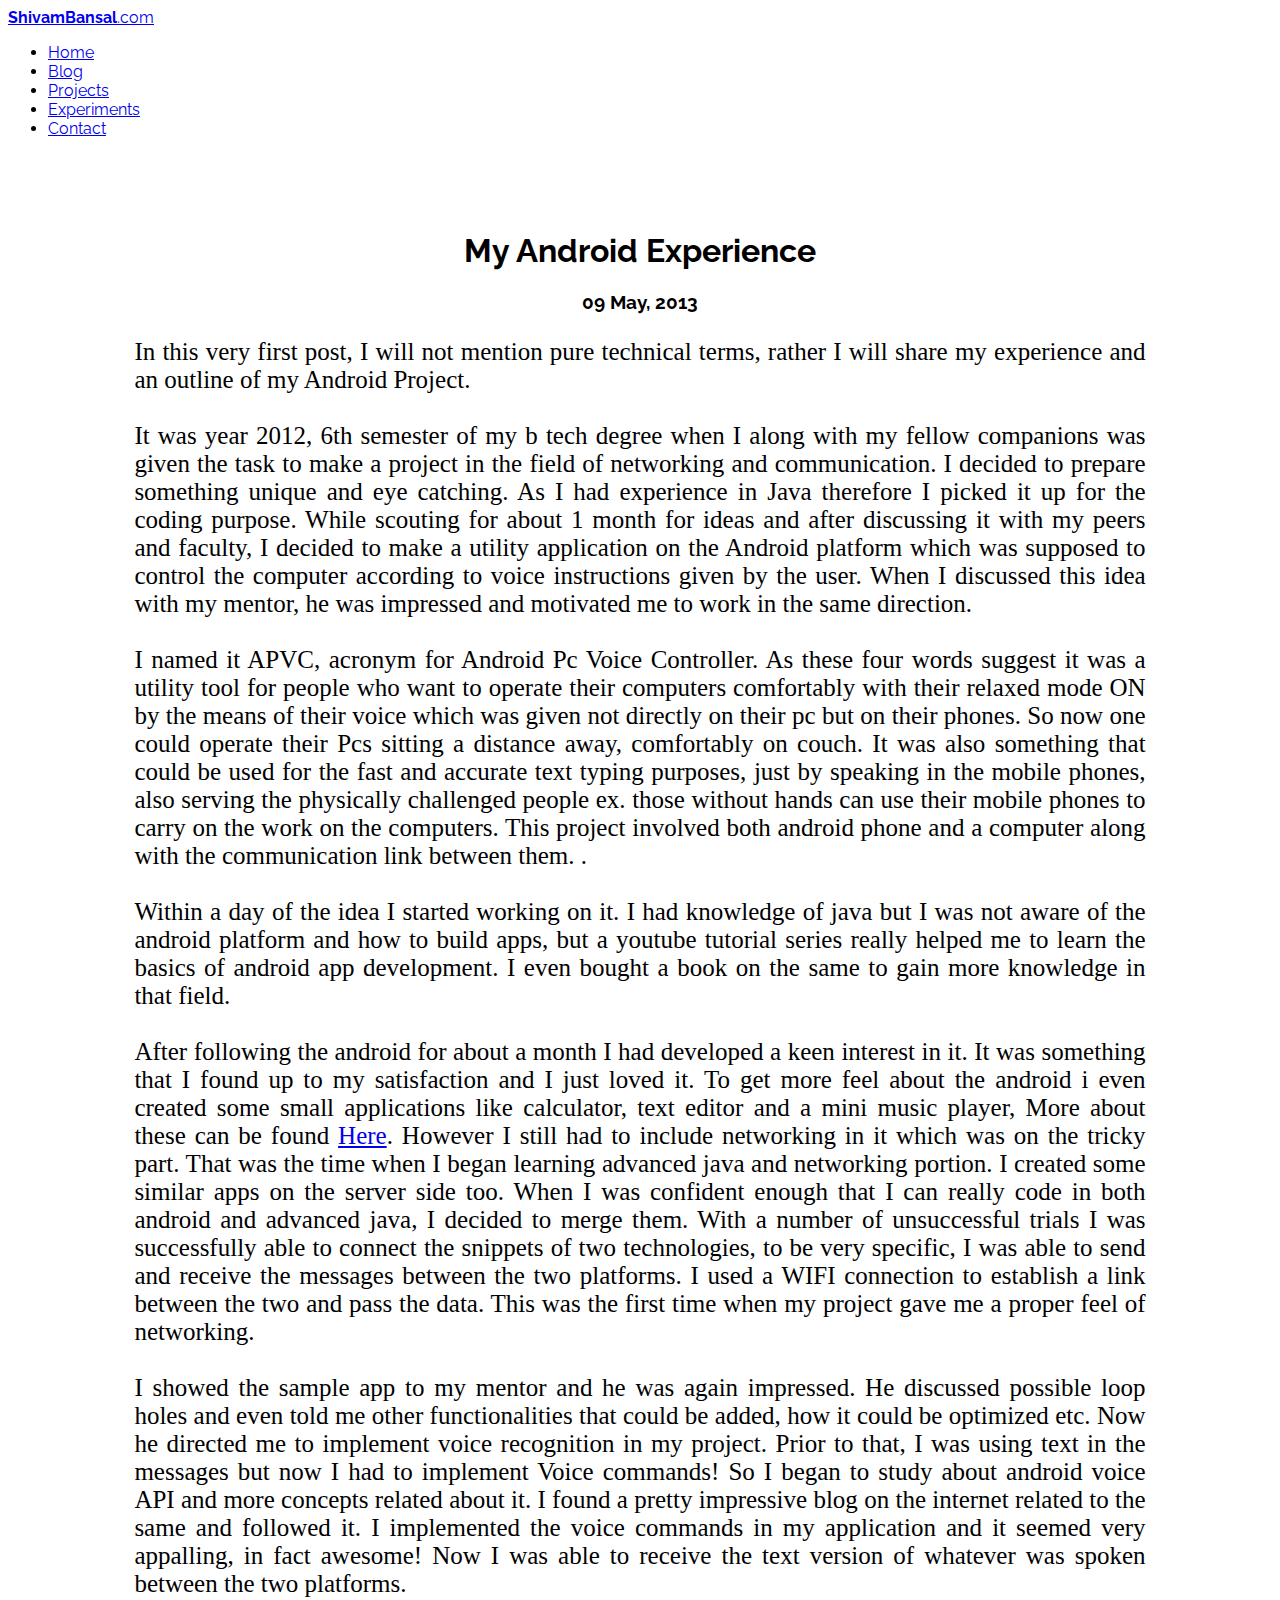
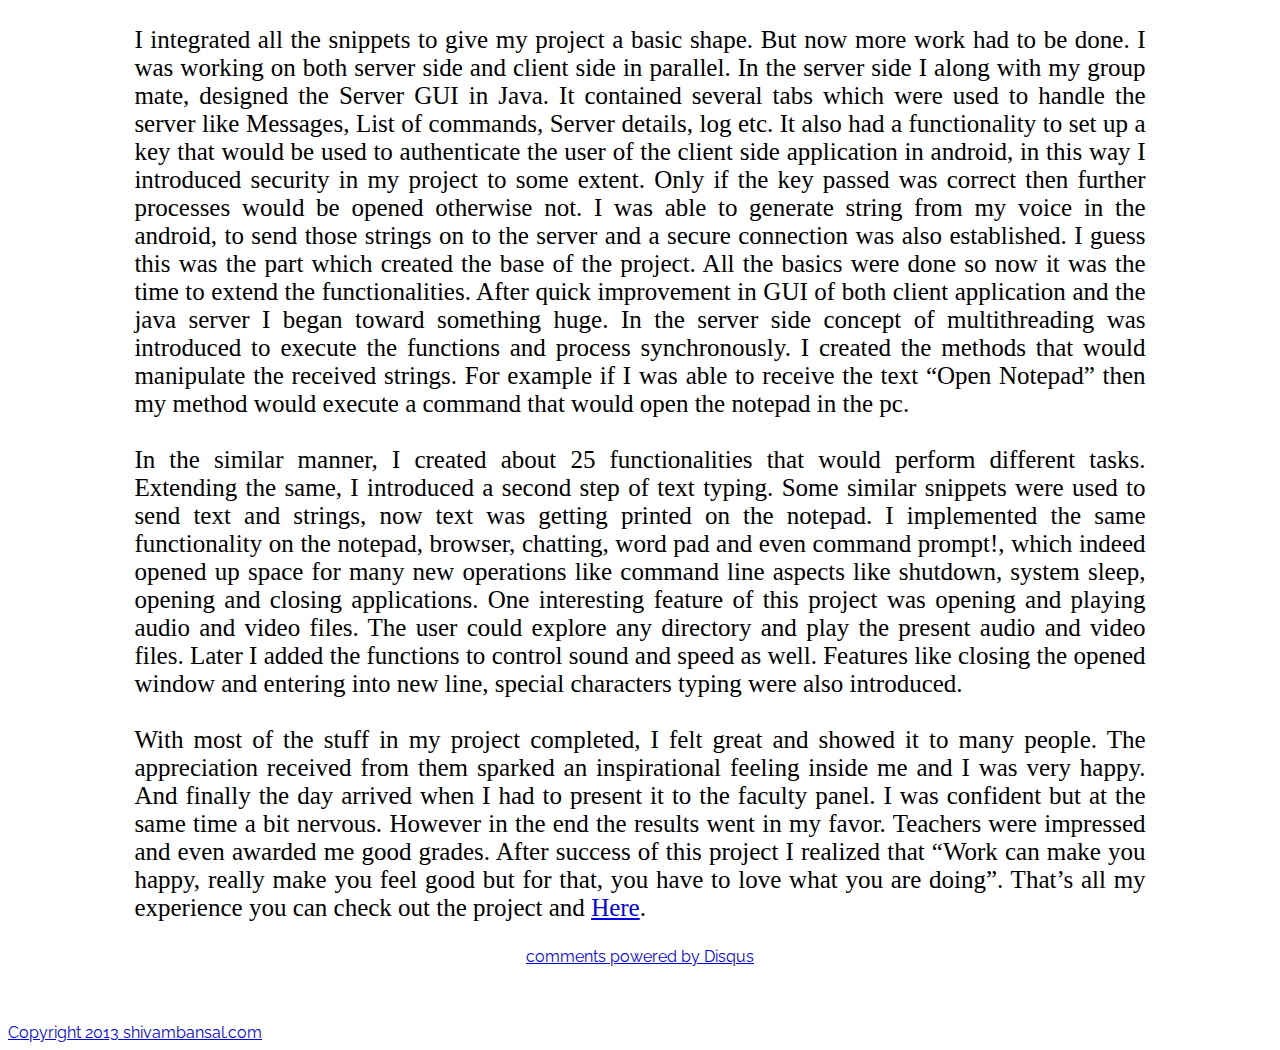
==== blog/index.html @ 994ebfa5 "1st blog added" ====
<!DOCTYPE html>
<html>
<head>
    <meta charset="utf-8">
    <title>Shivam Bansal | Portfolio</title>
    <link href="../css/experiments.css" rel="stylesheet">
    <link href="../css/bootstrap.css" rel="stylesheet">
    <link href="../css/bootstrap-responsive.css" rel="stylesheet">
    <link href="../css/projects.css" rel="stylesheet">
    <link href='http://fonts.googleapis.com/css?family=Raleway:400,200' rel='stylesheet' type='text/css'>
	<link rel="stylesheet" type="text/css" href="../css/style6.css" />
	<link rel="stylesheet" type="text/css" href="../css/font-awesome.css" />
    <link href="../css/style.css" rel="stylesheet">
	<script src="../js/modernizr.custom.63321.js"></script>
	<script src="../js/jquery.js"></script> 
    <script src="../js/bootstrap.js"></script>
    <script type="text/javascript" src="../js/jquery.lettering.js"></script>
      <script type="text/javascript">
        $(function() {
          $("#letter-container h2 a").lettering();
        });
      </script>
</head>
<body>
    <div class="navbar navbar-fixed-top">
        <div class="navbar-inner">            
            <div class="container">          
                <a class="btn btn-navbar" data-target=".nav-collapse" data-toggle="collapse">
                  <span class="icon-th-list"></span>
                </a> 
                <a class="brand" href="../index.html">
                    <b>ShivamBansal</b>.com</a>
                <div class="nav-collapse collapse">
                  <ul class="nav pull-right">
                        <li >
                          <a href="../index.html">Home</a>
                        </li>
                        <li class="active">
                            <a href="index.html">Blog</a>
                        </li>
                        <li>
                            <a href="../projects/">Projects</a>
                        </li>
                         <li >
                            <a href="../experiments/">Experiments</a>
                        </li>                        
                        <li >
                            <a href="../contact/" >Contact</a>
                        </li>                  
                    </ul>
                </div>
            </div>
        </div>
    </div>











<br><br><br>
<!-- Add the blog in this Portion><!-->
	   <div class="container">

     <div class="blog" align="center"> 
        <h1>
                My Android Experience
            </h1>
            <h3>09 May, 2013</h3>
        <p>
        In this very first post, I will not mention pure technical terms, rather I will share my experience and an outline of my Android Project. <br><br>
It was year 2012, 6th semester of my b tech degree when I along with my fellow companions was given the task to make a project in the field of networking and communication. I decided to prepare something unique and eye catching. As I had experience in Java therefore I picked it up for the coding purpose. While scouting for about 1 month for ideas and after discussing it with my peers and faculty, I decided to make a utility application on the Android platform which was supposed to control the computer according to voice instructions given by the user. When I discussed this idea with my mentor, he was impressed and motivated me to work in the same direction. <br><br>

I named it APVC, acronym for Android Pc Voice Controller. As these four words suggest it was a utility tool for people who want to operate their computers comfortably with their relaxed mode ON by the means of their voice which was given not directly on their pc but on their phones. So now one could operate their Pcs sitting a distance away, comfortably on couch. It was also something that could be used for the fast and accurate text typing purposes, just by speaking in the mobile phones, also serving the physically challenged people ex. those without hands can use their mobile phones to carry on the work on the computers. This project involved both android phone and a computer along with the communication link between them. . <br><br>
Within a day of the idea I started working on it. I had knowledge of java but I was not aware of the android platform and how to build apps, but a youtube tutorial series really helped me to learn the basics of android app development. I even bought a book on the same to gain more knowledge in that field. <br><br>
After following the android for about a month I had developed a keen interest in it. It was something that I found up to my satisfaction and I just loved it. To get more feel about the android i even created some small applications like calculator, text editor and a mini music player, More about these can be found
 <a href="http://shivam5992.github.io/" target="_blank">Here</a>.
However I still had to include networking in it which was on the tricky part. That was the time when I began learning advanced java and networking portion. I created some similar apps on the server side too. When I was confident enough that I can really code in both android and advanced java, I decided to merge them. With a number of unsuccessful trials I was successfully able to connect the snippets of two technologies, to be very specific, I was able to send and receive the messages between the two platforms. I used a WIFI connection to establish a link between the two and pass the data. This was the first time when my project gave me a proper feel of networking.<br><br>
 I showed the sample app to my mentor and he was again impressed. He discussed possible loop holes and even told me other functionalities that could be added, how it could be optimized etc. Now he directed me to implement voice recognition in my project. Prior to that, I was using text in the messages but now I had to implement Voice commands! So I began to study about android voice API and more concepts related about it. I found a pretty impressive blog on the internet related to the same and followed it. I implemented the voice commands in my application and it seemed very appalling, in fact awesome! Now I was able to receive the text version of whatever was spoken between the two platforms.<br><br>
I integrated all the snippets to give my project a basic shape. But now more work had to be done. I was working on both server side and client side in parallel. In the server side I along with my group mate, designed the Server GUI in Java. It contained several tabs which were used to handle the server like Messages, List of commands, Server details, log etc. It also had a functionality to set up a key that would be used to authenticate the user of the client side application in android, in this way I introduced security in my project to some extent. Only if the key passed was correct then further processes would be opened otherwise not. I was able to generate string from my voice in the android, to send those strings on to the server and a secure connection was also established. I guess this was the part which created the base of the project. All the basics were done so now it was the time to extend the functionalities. After quick improvement in GUI of both client application and the java server I began toward something huge. In the server side concept of multithreading was introduced to execute the functions and process synchronously.  I created the methods that would manipulate the received strings. For example if I was able to receive the text “Open Notepad” then my method would execute a command that would open the notepad in the pc. 
<br> <br> 
In the similar manner, I created about 25 functionalities that would perform different tasks. Extending the same, I introduced a second step of text typing. Some similar snippets were used to send text and strings, now text was getting printed on the notepad. I implemented the same functionality on the notepad, browser, chatting, word pad and even command prompt!, which indeed opened up space for many new operations like command line aspects like shutdown, system sleep, opening and closing applications. One interesting feature of this project was opening and playing audio and video files.  The user could explore any directory and play the present audio and video files. Later I added the functions to control sound and speed as well. Features like closing the opened window and entering into new line, special characters typing were also introduced.<br><br>
With most of the stuff in my project completed, I felt great and showed it to many people. The appreciation received from them sparked an inspirational feeling inside me and I was very happy. And finally the day arrived when I had to present it to the faculty panel.  I was confident but at the same time a bit nervous. However in the end the results went in my favor. Teachers were impressed and even awarded me good grades. After success of this project I realized that “Work can make you happy, really make you feel good but for that, you have to love what you are doing”. That’s all my experience you can check out the project and <a href=”https://github.com/shivam5992/AndroidPcVoiceController”>Here</a>.



      </p>
      <div id="disqus_thread"></div>
    <script type="text/javascript">
        /* * * CONFIGURATION VARIABLES: EDIT BEFORE PASTING INTO YOUR WEBPAGE * * */
        var disqus_shortname = 'shivambansal1'; // required: replace example with your forum shortname

        /* * * DON'T EDIT BELOW THIS LINE * * */
        (function() {
            var dsq = document.createElement('script'); dsq.type = 'text/javascript'; dsq.async = true;
            dsq.src = '//' + disqus_shortname + '.disqus.com/embed.js';
            (document.getElementsByTagName('head')[0] || document.getElementsByTagName('body')[0]).appendChild(dsq);
        })();
    </script>
    <noscript>Please enable JavaScript to view the <a href="http://disqus.com/?ref_noscript">comments powered by Disqus.</a></noscript>
    <a href="http://disqus.com" class="dsq-brlink">comments powered by <span class="logo-disqus">Disqus</span></a>
    
  </div>
    </div>
<!-- Add the blog in this Portion><!-->










	
<br><br><br>
<div class="navbar navbar-fixed-bottom">
        <div class="navbar-inner">
            <div class="container">
                <a class="btn btn-navbar" data-target=".nav-collapse" data-toggle="collapse">
                    <span class="icon-th-list"></span></a> <a class="brand" href="index.html">  
                    Copyright 2013 shivambansal.com
                </a>
            </div>
        </div>
</div>
</body>
---- css/style.css ----
body
{
font-family: 'Raleway', sans-serif;
font-weight: 400;
background: #fff;
}

.span4 p
{
text-align: justify;
text-justify: newspaper;
letter-spacing: 3px;
margin-left: -60px;
line-height: 28px;
font-size: 20px;



text-shadow: 0 1px 0 #ccc,



}

#dia{
margin-top: -115px;
margin-left: -70px;
}


.hero-unit
{
	background: url(../img/black.png);

	height: 80px;
}



.get {
display:none;
}


.alink
{
	text-decoration: none;
	color:#000;
	text-shadow: 1px 1px 1px #ccc;
    font-size: 3.5em;
    padding:3px;
}
.alink:hover
{
	text-decoration: none;
	color:#2A97B5;
}

.alink1
{
	text-decoration: none;
	color:#000;
	text-shadow: 1px 1px 1px #ccc;
    font-size: 8em;
    padding:5px;
    letter-spacing: 5px;
}
.alink1:hover
{
	text-decoration: none;
	color:#2A97B5;
}
.tag:hover
{
	color:#000;
	cursor:default;
}

.test:hover
{
	color:#2A97B5;
	cursor:default;
}

.footer
{
	margin-top: -25px;
	margin-left: 50px;
	color:#000;
	letter-spacing: 2px;
}


.blog
{
width:80%;
margin-left: 10%;
text-align: center;
}
.blog p
{
text-align: justify;
text-justify: newspaper;
font-size: 25px;
font-family: "calibri";
line-height: 28px;
}
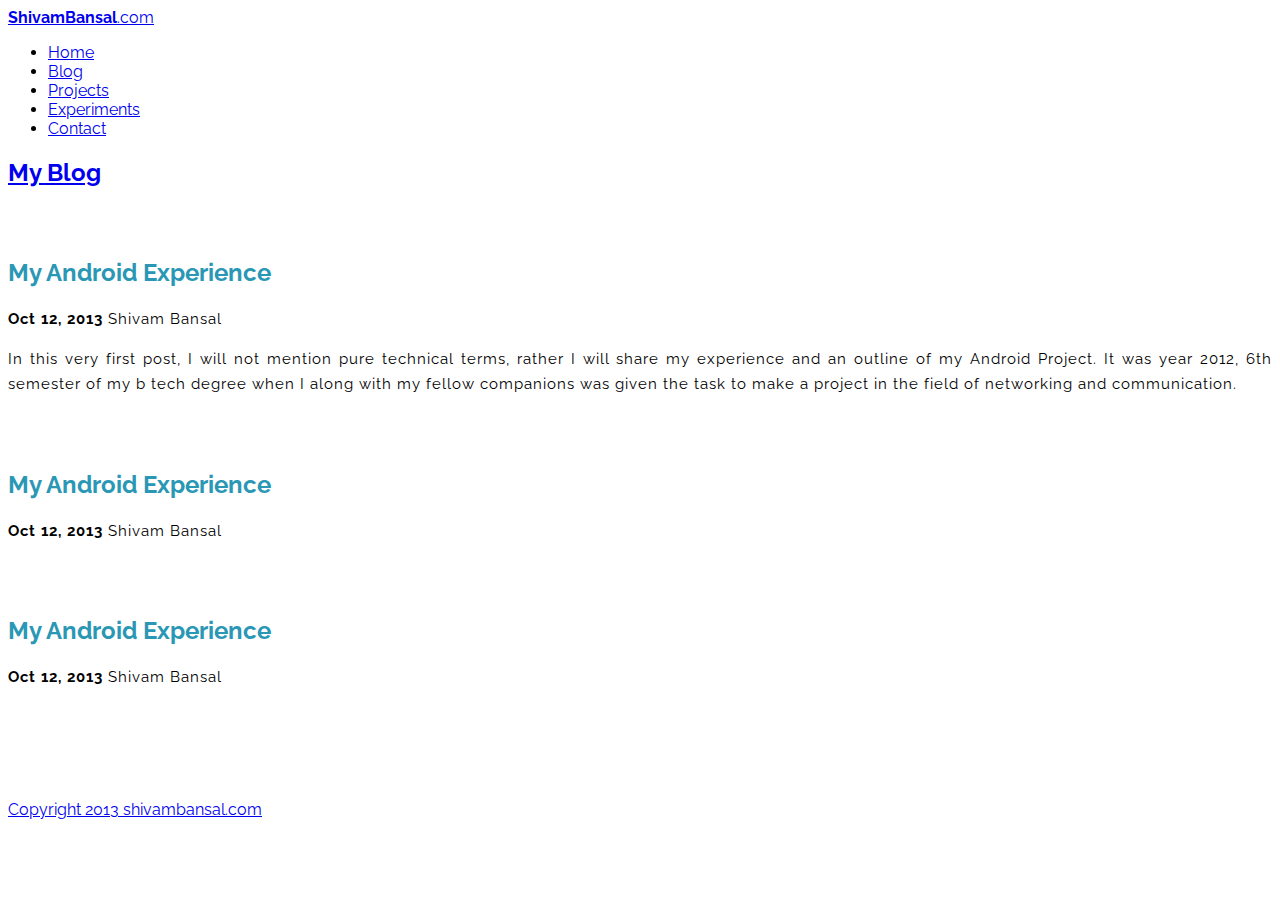
==== commit 9e76c368: "blog index added" ====
--- a/blog/index.html
+++ b/blog/index.html
@@ -3,14 +3,16 @@
 <head>
     <meta charset="utf-8">
     <title>Shivam Bansal | Portfolio</title>
-    <link href="../css/experiments.css" rel="stylesheet">
+        <link href="../css/experiments.css" rel="stylesheet">
+
     <link href="../css/bootstrap.css" rel="stylesheet">
     <link href="../css/bootstrap-responsive.css" rel="stylesheet">
-    <link href="../css/projects.css" rel="stylesheet">
     <link href='http://fonts.googleapis.com/css?family=Raleway:400,200' rel='stylesheet' type='text/css'>
 	<link rel="stylesheet" type="text/css" href="../css/style6.css" />
 	<link rel="stylesheet" type="text/css" href="../css/font-awesome.css" />
+
     <link href="../css/style.css" rel="stylesheet">
+
 	<script src="../js/modernizr.custom.63321.js"></script>
 	<script src="../js/jquery.js"></script> 
     <script src="../js/bootstrap.js"></script>
@@ -43,7 +45,8 @@
                         </li>
                          <li >
                             <a href="../experiments/">Experiments</a>
-                        </li>                        
+                        </li>
+                        
                         <li >
                             <a href="../contact/" >Contact</a>
                         </li>                  
@@ -53,71 +56,32 @@
         </div>
     </div>
 
+<div class="hero-unit" > 
+    <div id="letter-container" class="letter-container">
+            <h2>
+                <a href="#">My Blog</a>
+            </h2>
+    </div>
+</div>
 
+	<div class="container">
+        <div class="well span8"> 
+            <h2><i class="icon-caret-right"></i> My Android Experience</h2>
+            <p><b>Oct 12, 2013</b> Shivam Bansal</p>
+            <p>In this very first post, I will not mention pure technical terms, rather I will share my experience and an outline of my Android Project. It was year 2012, 6th semester of my b tech degree when I along with my fellow companions was given the task to make a project in the field of networking and communication.</p>
+        </div><br><br>
 
+        <div class="well span8"> 
+            <h2><i class="icon-caret-right"></i> My Android Experience</h2>
+            <p><b>Oct 12, 2013</b> Shivam Bansal</p>
+        </div><br><br>
 
-
-
-
-
-
-
-
-<br><br><br>
-<!-- Add the blog in this Portion><!-->
-	   <div class="container">
-
-     <div class="blog" align="center"> 
-        <h1>
-                My Android Experience
-            </h1>
-            <h3>09 May, 2013</h3>
-        <p>
-        In this very first post, I will not mention pure technical terms, rather I will share my experience and an outline of my Android Project. <br><br>
-It was year 2012, 6th semester of my b tech degree when I along with my fellow companions was given the task to make a project in the field of networking and communication. I decided to prepare something unique and eye catching. As I had experience in Java therefore I picked it up for the coding purpose. While scouting for about 1 month for ideas and after discussing it with my peers and faculty, I decided to make a utility application on the Android platform which was supposed to control the computer according to voice instructions given by the user. When I discussed this idea with my mentor, he was impressed and motivated me to work in the same direction. <br><br>
-
-I named it APVC, acronym for Android Pc Voice Controller. As these four words suggest it was a utility tool for people who want to operate their computers comfortably with their relaxed mode ON by the means of their voice which was given not directly on their pc but on their phones. So now one could operate their Pcs sitting a distance away, comfortably on couch. It was also something that could be used for the fast and accurate text typing purposes, just by speaking in the mobile phones, also serving the physically challenged people ex. those without hands can use their mobile phones to carry on the work on the computers. This project involved both android phone and a computer along with the communication link between them. . <br><br>
-Within a day of the idea I started working on it. I had knowledge of java but I was not aware of the android platform and how to build apps, but a youtube tutorial series really helped me to learn the basics of android app development. I even bought a book on the same to gain more knowledge in that field. <br><br>
-After following the android for about a month I had developed a keen interest in it. It was something that I found up to my satisfaction and I just loved it. To get more feel about the android i even created some small applications like calculator, text editor and a mini music player, More about these can be found
- <a href="http://shivam5992.github.io/" target="_blank">Here</a>.
-However I still had to include networking in it which was on the tricky part. That was the time when I began learning advanced java and networking portion. I created some similar apps on the server side too. When I was confident enough that I can really code in both android and advanced java, I decided to merge them. With a number of unsuccessful trials I was successfully able to connect the snippets of two technologies, to be very specific, I was able to send and receive the messages between the two platforms. I used a WIFI connection to establish a link between the two and pass the data. This was the first time when my project gave me a proper feel of networking.<br><br>
- I showed the sample app to my mentor and he was again impressed. He discussed possible loop holes and even told me other functionalities that could be added, how it could be optimized etc. Now he directed me to implement voice recognition in my project. Prior to that, I was using text in the messages but now I had to implement Voice commands! So I began to study about android voice API and more concepts related about it. I found a pretty impressive blog on the internet related to the same and followed it. I implemented the voice commands in my application and it seemed very appalling, in fact awesome! Now I was able to receive the text version of whatever was spoken between the two platforms.<br><br>
-I integrated all the snippets to give my project a basic shape. But now more work had to be done. I was working on both server side and client side in parallel. In the server side I along with my group mate, designed the Server GUI in Java. It contained several tabs which were used to handle the server like Messages, List of commands, Server details, log etc. It also had a functionality to set up a key that would be used to authenticate the user of the client side application in android, in this way I introduced security in my project to some extent. Only if the key passed was correct then further processes would be opened otherwise not. I was able to generate string from my voice in the android, to send those strings on to the server and a secure connection was also established. I guess this was the part which created the base of the project. All the basics were done so now it was the time to extend the functionalities. After quick improvement in GUI of both client application and the java server I began toward something huge. In the server side concept of multithreading was introduced to execute the functions and process synchronously.  I created the methods that would manipulate the received strings. For example if I was able to receive the text “Open Notepad” then my method would execute a command that would open the notepad in the pc. 
-<br> <br> 
-In the similar manner, I created about 25 functionalities that would perform different tasks. Extending the same, I introduced a second step of text typing. Some similar snippets were used to send text and strings, now text was getting printed on the notepad. I implemented the same functionality on the notepad, browser, chatting, word pad and even command prompt!, which indeed opened up space for many new operations like command line aspects like shutdown, system sleep, opening and closing applications. One interesting feature of this project was opening and playing audio and video files.  The user could explore any directory and play the present audio and video files. Later I added the functions to control sound and speed as well. Features like closing the opened window and entering into new line, special characters typing were also introduced.<br><br>
-With most of the stuff in my project completed, I felt great and showed it to many people. The appreciation received from them sparked an inspirational feeling inside me and I was very happy. And finally the day arrived when I had to present it to the faculty panel.  I was confident but at the same time a bit nervous. However in the end the results went in my favor. Teachers were impressed and even awarded me good grades. After success of this project I realized that “Work can make you happy, really make you feel good but for that, you have to love what you are doing”. That’s all my experience you can check out the project and <a href=”https://github.com/shivam5992/AndroidPcVoiceController”>Here</a>.
-
-
-
-      </p>
-      <div id="disqus_thread"></div>
-    <script type="text/javascript">
-        /* * * CONFIGURATION VARIABLES: EDIT BEFORE PASTING INTO YOUR WEBPAGE * * */
-        var disqus_shortname = 'shivambansal1'; // required: replace example with your forum shortname
-
-        /* * * DON'T EDIT BELOW THIS LINE * * */
-        (function() {
-            var dsq = document.createElement('script'); dsq.type = 'text/javascript'; dsq.async = true;
-            dsq.src = '//' + disqus_shortname + '.disqus.com/embed.js';
-            (document.getElementsByTagName('head')[0] || document.getElementsByTagName('body')[0]).appendChild(dsq);
-        })();
-    </script>
-    <noscript>Please enable JavaScript to view the <a href="http://disqus.com/?ref_noscript">comments powered by Disqus.</a></noscript>
-    <a href="http://disqus.com" class="dsq-brlink">comments powered by <span class="logo-disqus">Disqus</span></a>
-    
-  </div>
+        <div class="well span8"> 
+            <h2><i class="icon-caret-right"></i> My Android Experience</h2>
+            <p><b>Oct 12, 2013</b> Shivam Bansal</p>
+        </div><br><br>
+      
     </div>
-<!-- Add the blog in this Portion><!-->
-
-
-
-
-
-
-
-
-
-
 	
 <br><br><br>
 <div class="navbar navbar-fixed-bottom">
@@ -130,4 +94,5 @@
             </div>
         </div>
 </div>
+
 </body>--- a/css/style.css
+++ b/css/style.css
@@ -31,7 +31,6 @@
 .hero-unit
 {
 	background: url(../img/black.png);
-
 	height: 80px;
 }
 
@@ -90,7 +89,20 @@
 	letter-spacing: 2px;
 }
 
-
+.grow img 
+{
+  height: 300px;
+  width: 300px;
+  -webkit-box-shadow: 5px 5px 5px #111;
+          box-shadow: 5px 5px 5px #111;
+          margin-left:-20px;
+}
+.grow img:hover
+{
+     -webkit-box-shadow: 5px 5px 5px #899FDB;
+          box-shadow: 5px 5px 5px #899FDB;
+}
+ 
 .blog
 {
 width:80%;
@@ -104,4 +116,18 @@
 font-size: 25px;
 font-family: "calibri";
 line-height: 28px;
+}
+
+.span6 p,.span8 p
+{
+text-align: justify;
+text-justify: newspaper;
+letter-spacing: 1px;
+line-height: 25px;
+font-size: 15px;
+text-shadow: 0 1px 0 #ccc,
+}
+.span6 h2,.span8 h2
+{
+	color:#2A97B5;
 }